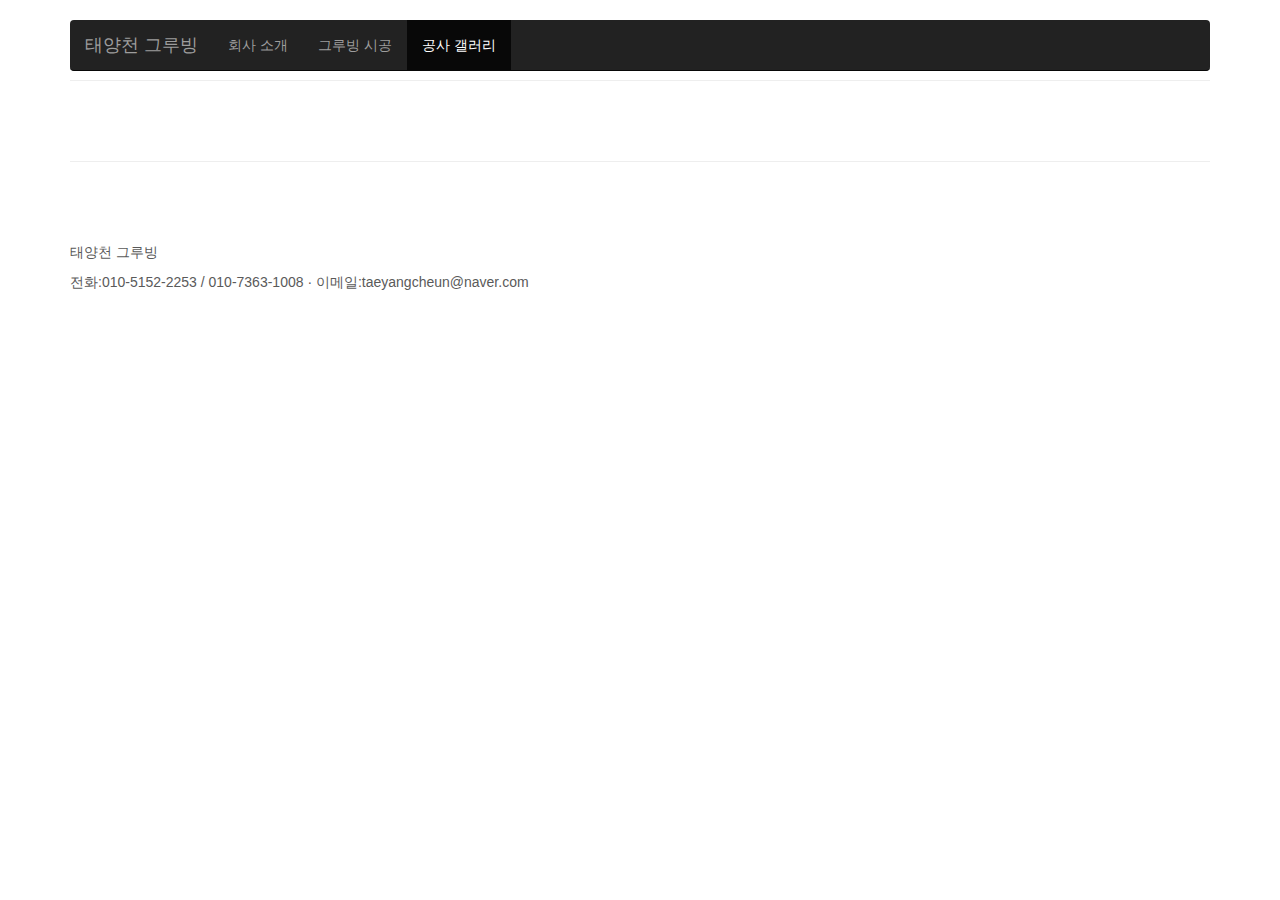
==== gallery.html @ 86404cb0 "init" ====
<!DOCTYPE html>
<!-- saved from url=(0040)http://bootstrapk.com/examples/carousel/ -->
<html lang="en"><head><meta http-equiv="Content-Type" content="text/html; charset=UTF-8">
  <head>
    <meta http-equiv="X-UA-Compatible" content="IE=edge">
    <meta name="viewport" content="width=device-width, initial-scale=1">
    <meta name="description" content="">
    <meta name="author" content="">

    <title>태양천 그루빙</title>

    <link href="./library/bootstrap.min.css" rel="stylesheet">

    <link href="./css/main.css" rel="stylesheet">

    <script src="./library/ie-emulation-modes-warning.js"></script>

    <link href="./library/carousel.css" rel="stylesheet">
  </head>
<!-- NAVBAR
================================================== -->
  <body>
    <div class="navbar-wrapper">
      <div class="container">

        <nav class="navbar navbar-inverse navbar-static-top">
          <div class="container">
            <div class="navbar-header">
              <button type="button" class="navbar-toggle collapsed" data-toggle="collapse" data-target="#navbar" aria-expanded="false" aria-controls="navbar">
                <span class="sr-only">Toggle navigation</span>
                <span class="icon-bar"></span>
                <span class="icon-bar"></span>
                <span class="icon-bar"></span>
              </button>
              <a class="navbar-brand" href="./index.html">태양천 그루빙</a>
            </div>
            <div id="navbar" class="navbar-collapse collapse">
              <ul class="nav navbar-nav">
                <li><a href="./introduction.html">회사 소개</a></li>
                <li><a href="./info.html">그루빙 시공</a></li>
                <li class="active"><a href="./gallery.html">공사 갤러리</a></li>
              </ul>
            </div>
          </div>
        </nav>

      </div>
    </div>

    <!-- Marketing messaging and featurettes
    ================================================== -->
    <!-- Wrap the rest of the page in another container to center all the content. -->

    <div class="container marketing">

      <!-- START THE FEATURETTES -->

      <hr class="featurette-divider">

	  
	  
	  <hr class="featurette-divider">

      <!-- /END THE FEATURETTES -->


      <!-- FOOTER -->
      <footer>
        <p>태양천 그루빙</p>
		<p>전화:010-5152-2253 / 010-7363-1008 · 이메일:taeyangcheun@naver.com</p>
      </footer>

    </div><!-- /.container -->


    <!-- Bootstrap core JavaScript
    ================================================== -->
    <!-- Placed at the end of the document so the pages load faster -->
    <script src="./library/jquery-3.3.1.min.js"></script>
    <script src="./library/bootstrap.min.js"></script>
    <!-- Just to make our placeholder images work. Don't actually copy the next line! -->
    <script src="./library/holder.js"></script>
    <!-- IE10 viewport hack for Surface/desktop Windows 8 bug -->
    <script src="./library/ie10-viewport-bug-workaround.js"></script>
  

<svg xmlns="http://www.w3.org/2000/svg" width="500" height="500" viewBox="0 0 500 500" preserveAspectRatio="none" style="visibility: hidden; position: absolute; top: -100%; left: -100%;"><defs></defs><text x="0" y="23" style="font-weight:bold;font-size:23pt;font-family:Arial, Helvetica, Open Sans, sans-serif;dominant-baseline:middle">500x500</text></svg></body></html>
---- css/main.css ----
.lead {
    line-height:1.8em;
}
---- library/carousel.css ----
/* GLOBAL STYLES
-------------------------------------------------- */
/* Padding below the footer and lighter body text */

body {
  padding-bottom: 40px;
  color: #5a5a5a;
}


/* CUSTOMIZE THE NAVBAR
-------------------------------------------------- */

/* Special class on .container surrounding .navbar, used for positioning it into place. */
.navbar-wrapper {
  position: absolute;
  top: 0;
  right: 0;
  left: 0;
  z-index: 20;
}

/* Flip around the padding for proper display in narrow viewports */
.navbar-wrapper > .container {
  padding-right: 0;
  padding-left: 0;
}
.navbar-wrapper .navbar {
  padding-right: 15px;
  padding-left: 15px;
}
.navbar-wrapper .navbar .container {
  width: auto;
}


/* CUSTOMIZE THE CAROUSEL
-------------------------------------------------- */

/* Carousel base class */
.carousel {
  height: 500px;
  margin-bottom: 60px;
}
/* Since positioning the image, we need to help out the caption */
.carousel-caption {
  z-index: 10;
}

/* Declare heights because of positioning of img element */
.carousel .item {
  height: 500px;
  background-color: #777;
}
.carousel-inner > .item > img {
  position: absolute;
  top: 0;
  left: 0;
  min-width: 100%;
}


/* MARKETING CONTENT
-------------------------------------------------- */

/* Center align the text within the three columns below the carousel */
.marketing .col-lg-4 {
  margin-bottom: 20px;
  text-align: center;
}
.marketing h2 {
  font-weight: normal;
}
.marketing .col-lg-4 p {
  margin-right: 10px;
  margin-left: 10px;
}


/* Featurettes
------------------------- */

.featurette-divider {
  margin: 80px 0; /* Space out the Bootstrap <hr> more */
}

/* Thin out the marketing headings */
.featurette-heading {
  font-weight: 300;
  line-height: 1;
  letter-spacing: -1px;
}


/* RESPONSIVE CSS
-------------------------------------------------- */

@media (min-width: 768px) {
  /* Navbar positioning foo */
  .navbar-wrapper {
    margin-top: 20px;
  }
  .navbar-wrapper .container {
    padding-right: 15px;
    padding-left: 15px;
  }
  .navbar-wrapper .navbar {
    padding-right: 0;
    padding-left: 0;
  }

  /* The navbar becomes detached from the top, so we round the corners */
  .navbar-wrapper .navbar {
    border-radius: 4px;
  }

  /* Bump up size of carousel content */
  .carousel-caption p {
    margin-bottom: 20px;
    font-size: 21px;
    line-height: 1.4;
  }

  .featurette-heading {
    font-size: 50px;
  }
}

@media (min-width: 992px) {
  .featurette-heading {
    margin-top: 120px;
  }
}
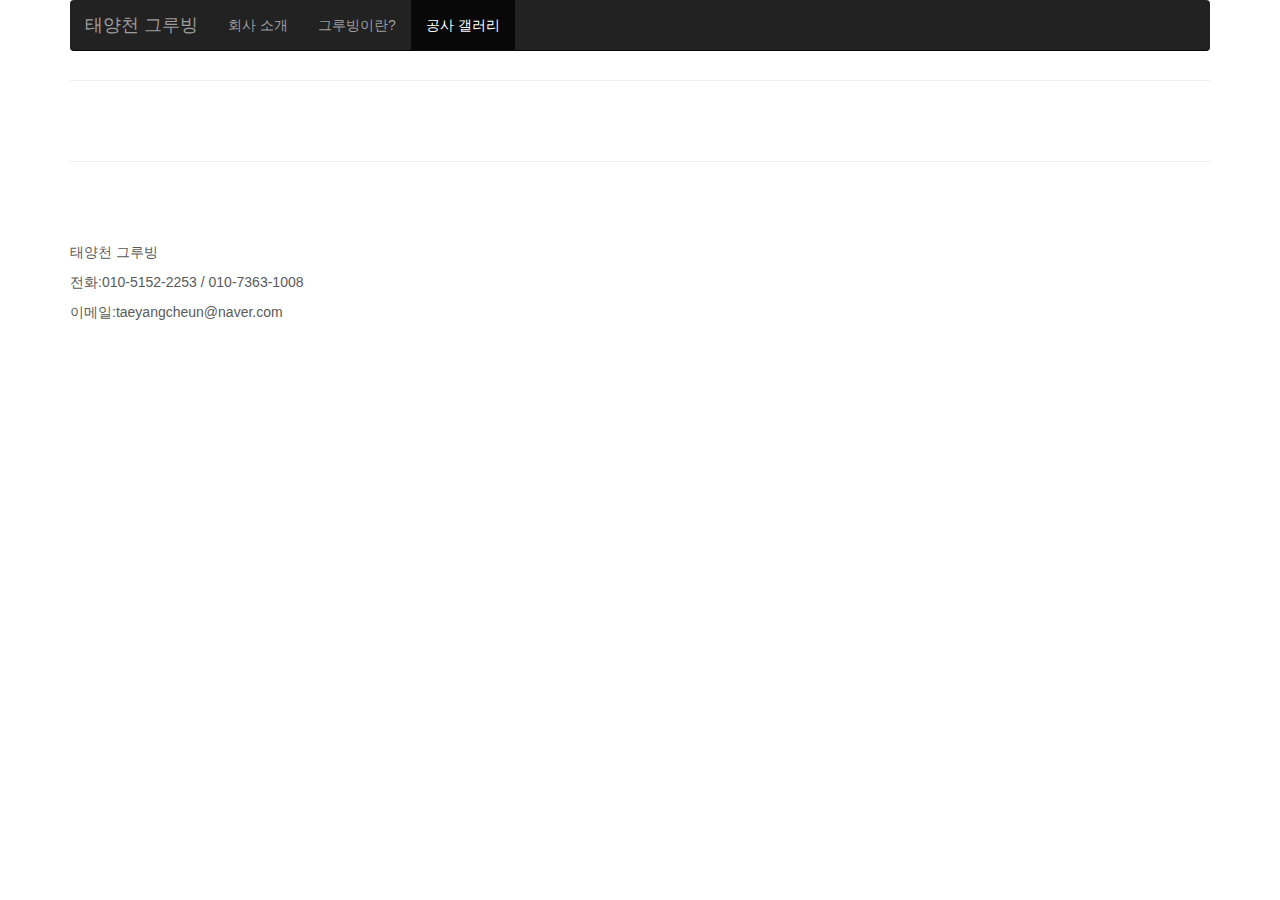
==== commit 5268ffd3: "asdf" ====
--- a/gallery.html
+++ b/gallery.html
@@ -37,7 +37,7 @@
             <div id="navbar" class="navbar-collapse collapse">
               <ul class="nav navbar-nav">
                 <li><a href="./introduction.html">회사 소개</a></li>
-                <li><a href="./info.html">그루빙 시공</a></li>
+                <li><a href="./info.html">그루빙이란?</a></li>
                 <li class="active"><a href="./gallery.html">공사 갤러리</a></li>
               </ul>
             </div>
@@ -67,7 +67,8 @@
       <!-- FOOTER -->
       <footer>
         <p>태양천 그루빙</p>
-		<p>전화:010-5152-2253 / 010-7363-1008 · 이메일:taeyangcheun@naver.com</p>
+        <p>전화:010-5152-2253 / 010-7363-1008</p>
+        <p>이메일:taeyangcheun@naver.com</p>
       </footer>
 
     </div><!-- /.container -->
--- a/library/carousel.css
+++ b/library/carousel.css
@@ -13,7 +13,7 @@
 
 /* Special class on .container surrounding .navbar, used for positioning it into place. */
 .navbar-wrapper {
-  position: absolute;
+  position: fixed;
   top: 0;
   right: 0;
   left: 0;
@@ -97,9 +97,9 @@
 
 @media (min-width: 768px) {
   /* Navbar positioning foo */
-  .navbar-wrapper {
+  /*.navbar-wrapper {
     margin-top: 20px;
-  }
+  }*/
   .navbar-wrapper .container {
     padding-right: 15px;
     padding-left: 15px;
